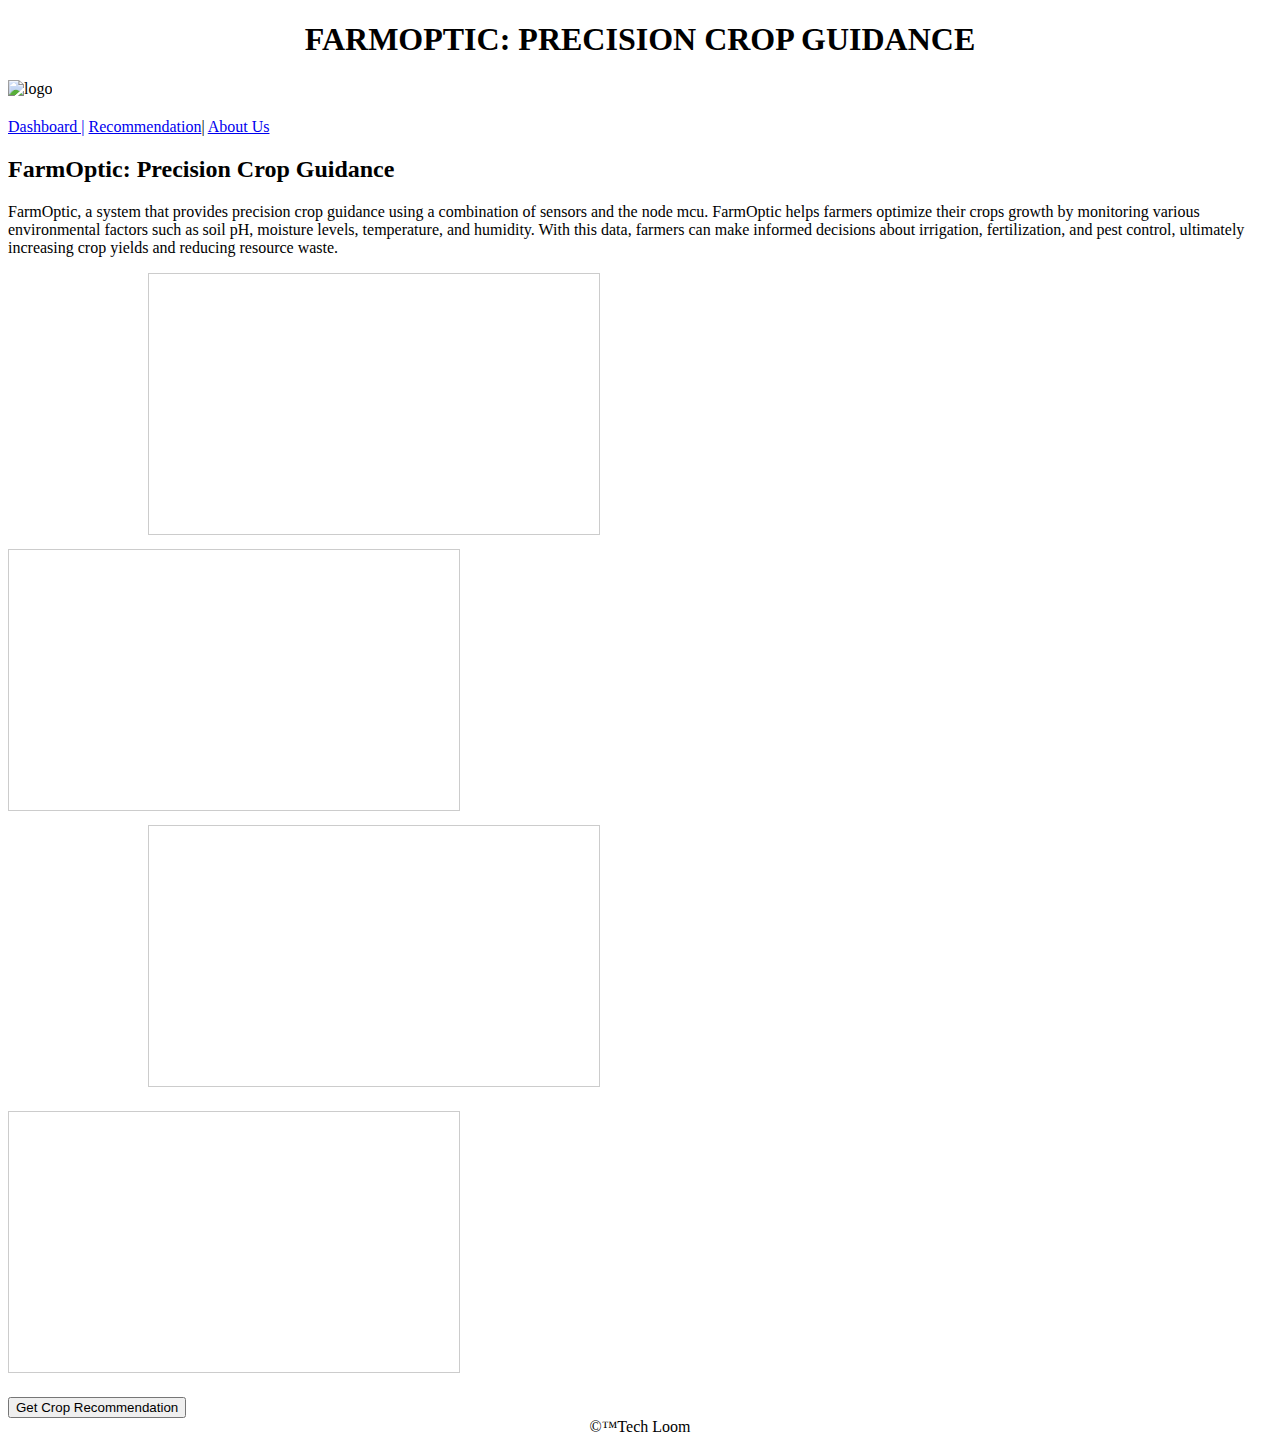
==== index.html @ dda3becd "Update index.html" ====
<!DOCTYPE html>
<html lang="en">

<head>
    <meta charset="UTF-8">
    <meta name="viewport" content="width=device-width, initial-scale=1.0">
    <title>FarmOptic</title>
    <link rel="stylesheet" href="style.css">
    <style>
        header {
            margin-bottom: 20px;
        }

        .iframe-container1 {         
            margin-bottom: 10px;
            margin-left: 140px;
        }

        .iframe-container2 {
            margin-bottom: 10px;
            margin-right: 140px;
        }

        .iframe-container3 {
            margin-bottom: 20px;
            margin-left: 140px;
        }

        .iframe-container4 {
            margin-bottom: 20px;
            margin-right: 140px;
        }
    </style>
</head>

<body>
    <header>
        <div class="title">
            <h1 align="center">FARMOPTIC: PRECISION CROP GUIDANCE</h1>
        </div>
        <div class="logo">
            <img src="Logo.jpg" alt="logo" width="200" height="200">
        </div>
    </header>
    <nav>
        <a href="/index.html">Dashboard |</a>
        <a href="/recommendation.html">Recommendation</a>|
        <a href="/aboutus.html">About Us </a>
    </nav>
    <aside>
        <h2>FarmOptic: Precision Crop Guidance</h2>
        <p>FarmOptic, a system that provides precision crop guidance using a combination of sensors and the node mcu.
            FarmOptic helps farmers optimize their crops growth by monitoring various environmental factors such as soil
            pH, moisture levels, temperature, and humidity. With this data, farmers can make informed decisions about
            irrigation, fertilization, and pest control, ultimately increasing crop yields and reducing resource waste.
        </p>
    </aside>
    <div class="container">
        <div class="iframe-container1">
            <iframe width="450" height="260" style="border: 1px solid #cccccc;"
                src="https://thingspeak.com/channels/2473945/charts/1?bgcolor=%23ffffff&color=%23d62020&dynamic=true&results=60&title=Temperature+Data&type=line"></iframe>
        </div>
        <div class="iframe-container2">
            <iframe width="450" height="260" style="border: 1px solid #cccccc;"
                src="https://thingspeak.com/channels/2473945/charts/2?bgcolor=%23ffffff&color=%23d62020&dynamic=true&results=60&type=line&update=15"></iframe>
        </div>
        <div class="iframe-container3">
            <iframe width="450" height="260" style="border: 1px solid #cccccc;"
                src="https://thingspeak.com/channels/2473945/charts/3?bgcolor=%23ffffff&color=%23d62020&dynamic=true&results=60&type=line&update=15"></iframe>
        </div>
        <div class="iframe-container4">
            <iframe width="450" height="260" style="border: 1px solid #cccccc;"
                src="https://thingspeak.com/channels/2473945/charts/4?bgcolor=  %23ffffff&color=%23d62020&dynamic=true&results=60&type=line&update=15"></iframe>
        </div>

    </div>
    <button onclick="sendRequest()">Get Crop Recommendation</button>
    <script>
        function sendRequest() {
          var xhr = new XMLHttpRequest();
          xhr.open("GET", "https://api.thingspeak.com/update?api_key=NFYLDC4OKS7Z3MAQ&field1=1", true);
          //window.open("https://io.adafruit.com/BOENmay/dashboards/farm-optic?kiosk=true");
          xhr.onreadystatechange = function () {
            if (xhr.readyState === 4 && xhr.status === 200) {
              console.log("GET request sent successfully!");
              // You can add further actions here upon successful request completion
            } else {
              console.error("Error sending GET request!");
              // You can handle errors here if needed
            }
          };
          xhr.send();
        }
      </script>

</body>
<footer align="center">&copy;&trade;Tech Loom</footer>
</html>
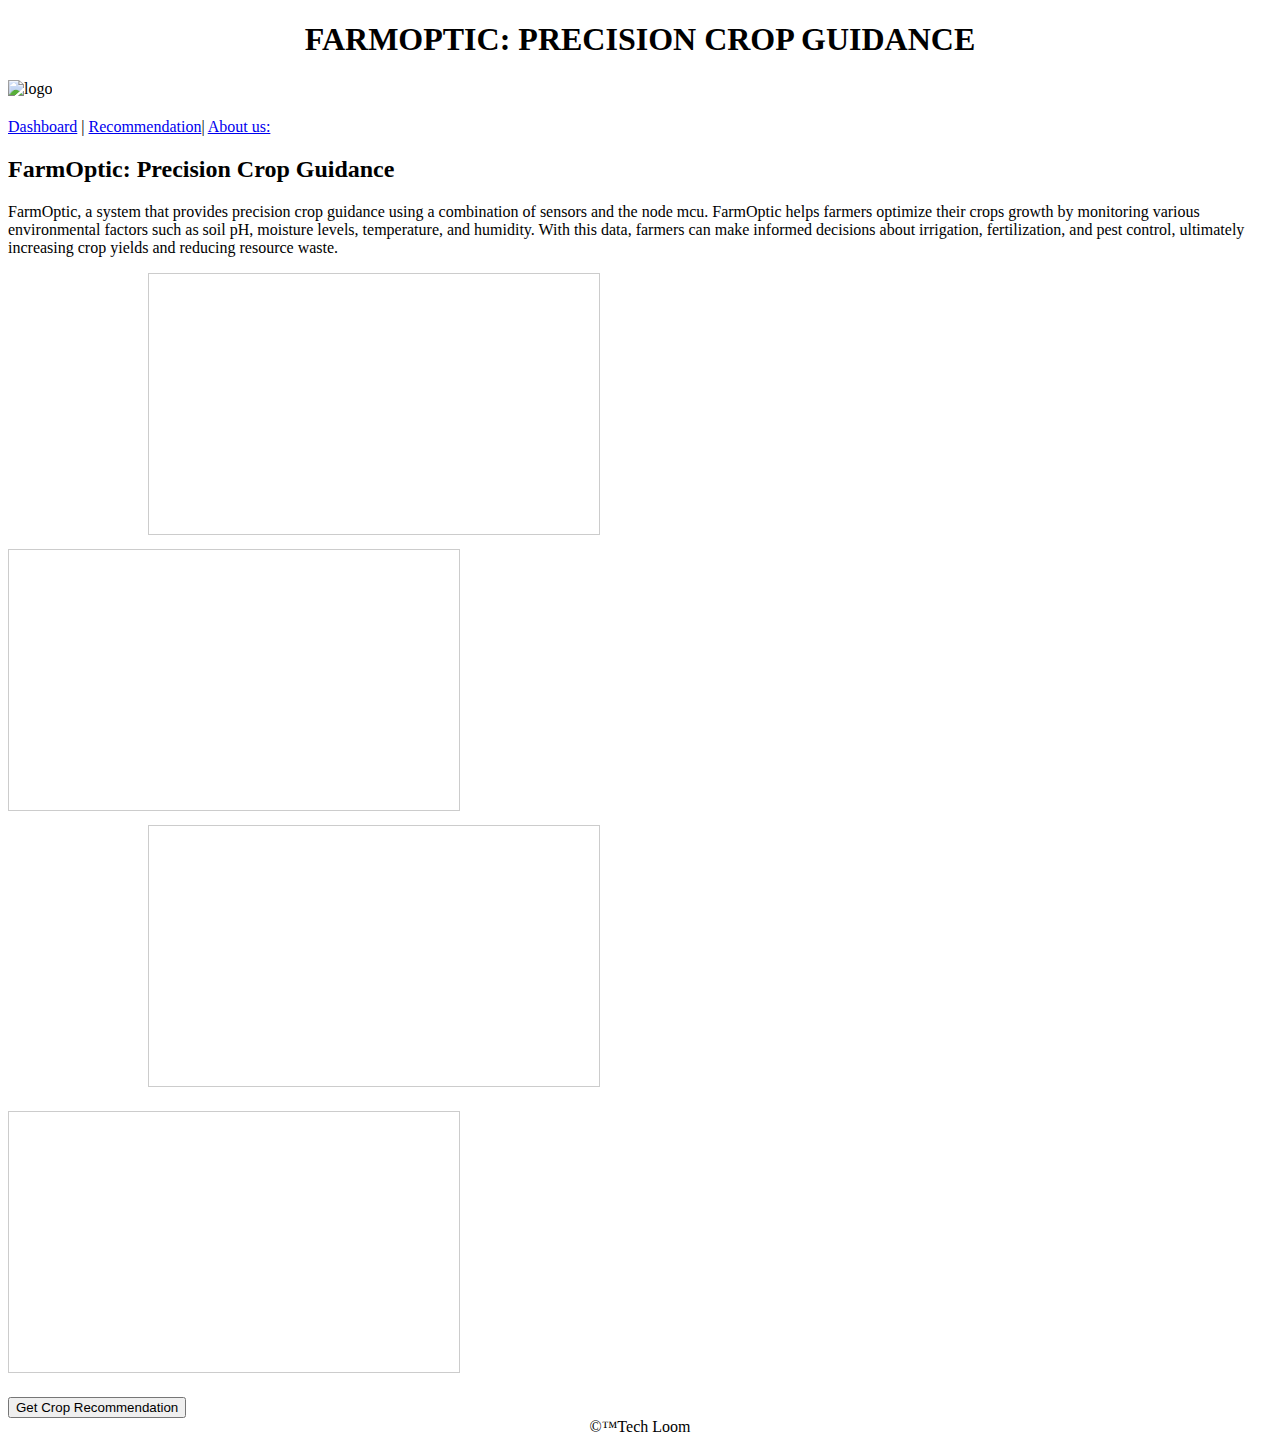
==== commit 5dd46438: "test navbar" ====
--- a/index.html
+++ b/index.html
@@ -43,9 +43,9 @@
         </div>
     </header>
     <nav>
-        <a href="/index.html">Dashboard |</a>
-        <a href="/recommendation.html">Recommendation</a>|
-        <a href="/aboutus.html">About Us </a>
+        <a href="https://devel0peryash.github.io/Farm_Optic/index.html">Dashboard</a> |
+        <a href="https://devel0peryash.github.io/Farm_Optic/recommendation.html">Recommendation</a>|
+        <a href="https://devel0peryash.github.io/Farm_Optic/aboutus.html">About us:</a>
     </nav>
     <aside>
         <h2>FarmOptic: Precision Crop Guidance</h2>
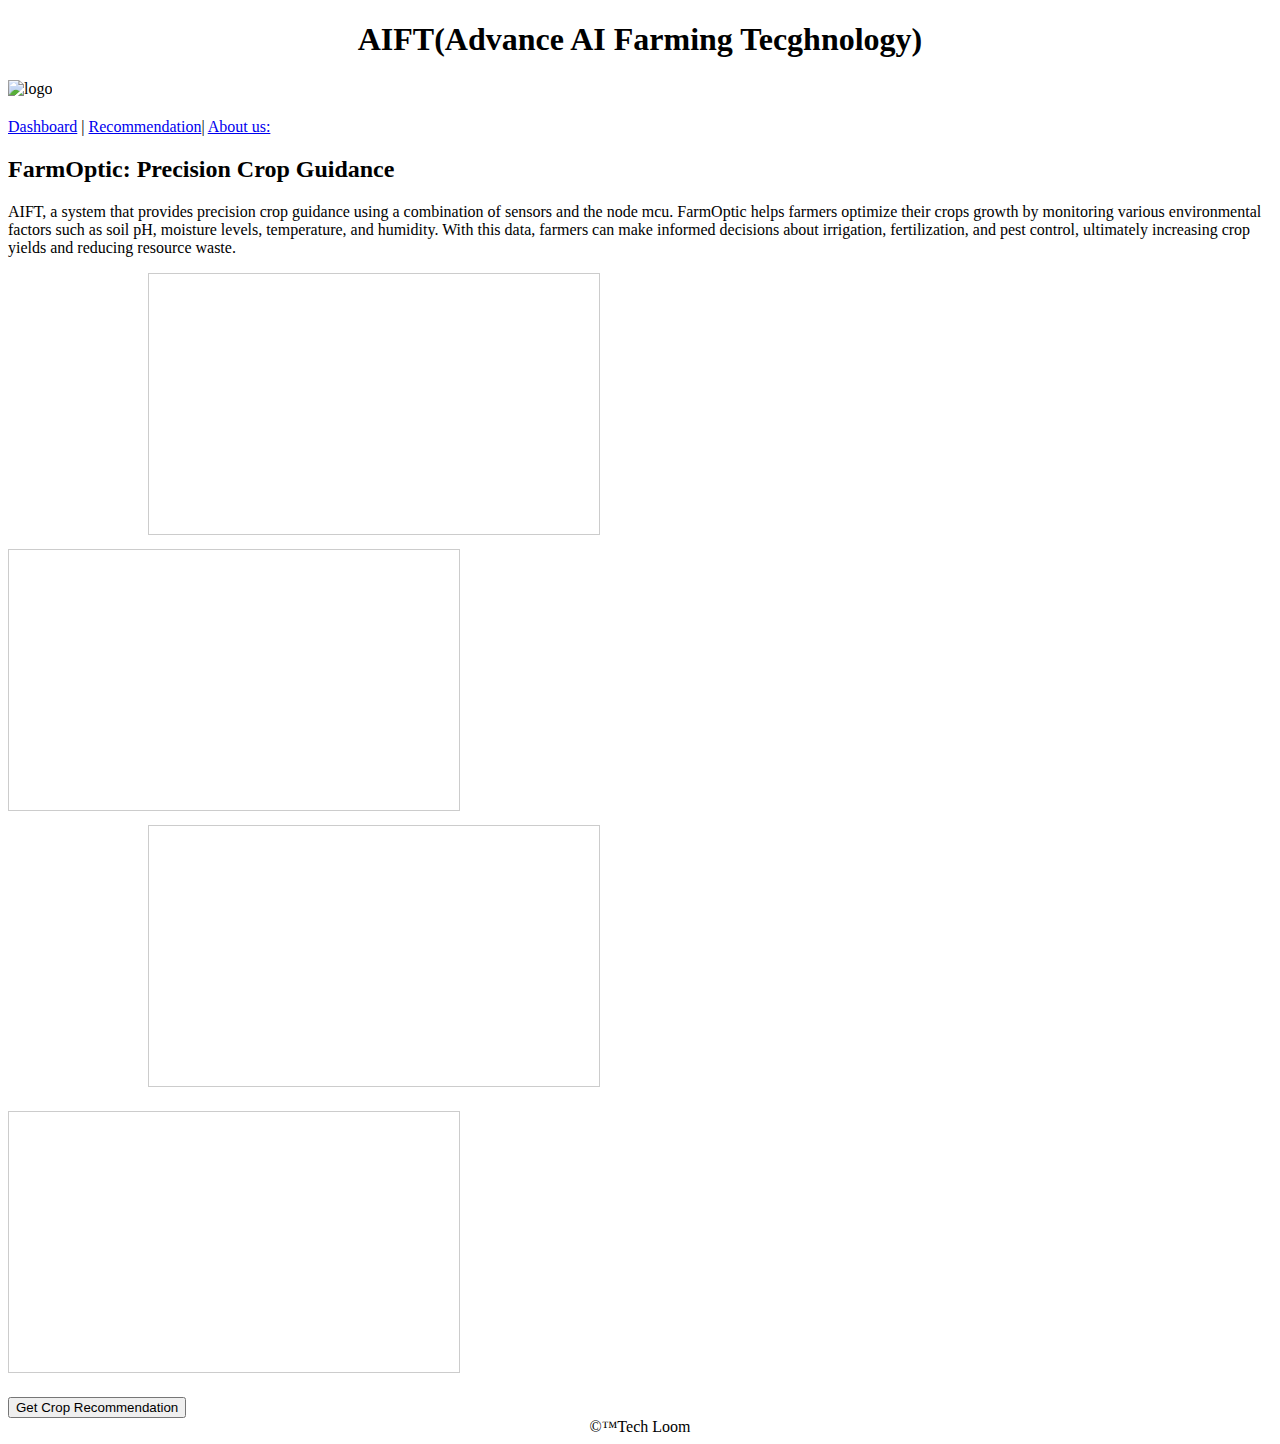
==== commit 0d346e87: "new name index.html" ====
--- a/index.html
+++ b/index.html
@@ -36,7 +36,7 @@
 <body>
     <header>
         <div class="title">
-            <h1 align="center">FARMOPTIC: PRECISION CROP GUIDANCE</h1>
+            <h1 align="center">AIFT(Advance AI Farming Tecghnology)</h1>
         </div>
         <div class="logo">
             <img src="Logo.jpg" alt="logo" width="200" height="200">
@@ -49,7 +49,7 @@
     </nav>
     <aside>
         <h2>FarmOptic: Precision Crop Guidance</h2>
-        <p>FarmOptic, a system that provides precision crop guidance using a combination of sensors and the node mcu.
+        <p>AIFT, a system that provides precision crop guidance using a combination of sensors and the node mcu.
             FarmOptic helps farmers optimize their crops growth by monitoring various environmental factors such as soil
             pH, moisture levels, temperature, and humidity. With this data, farmers can make informed decisions about
             irrigation, fertilization, and pest control, ultimately increasing crop yields and reducing resource waste.
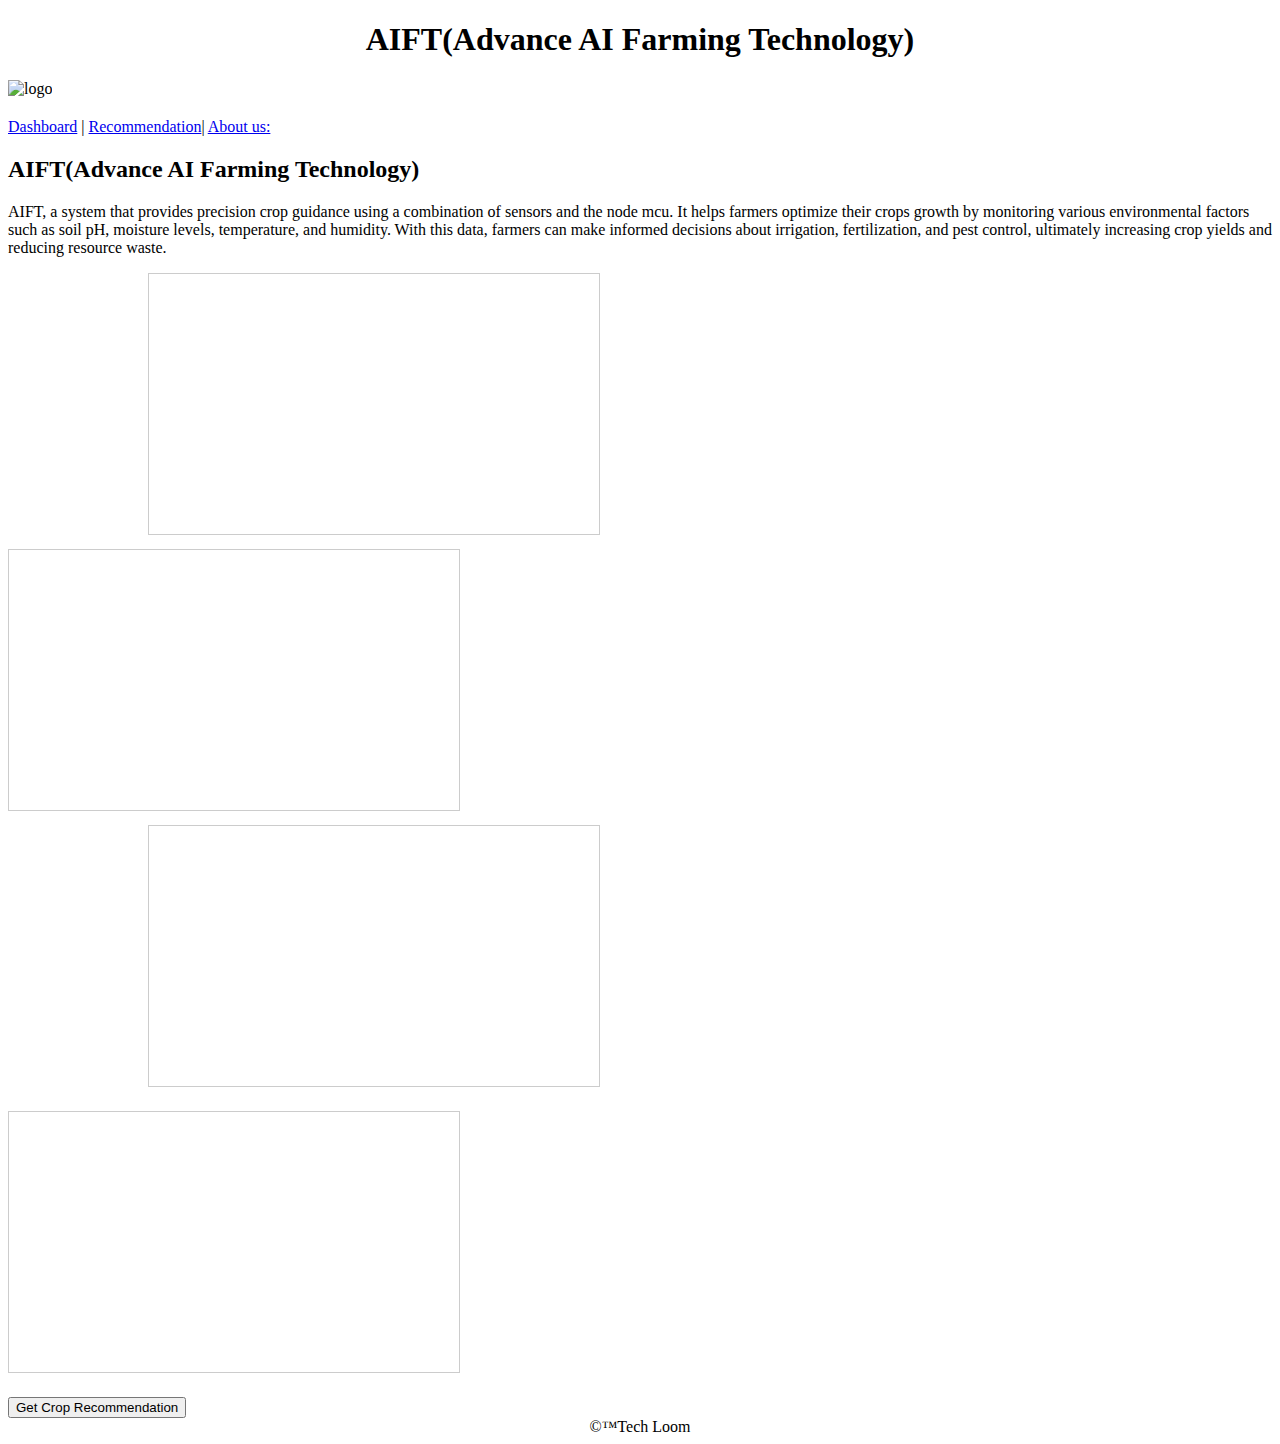
==== commit 39d8c0f4: "Update index.html" ====
--- a/index.html
+++ b/index.html
@@ -36,7 +36,7 @@
 <body>
     <header>
         <div class="title">
-            <h1 align="center">AIFT(Advance AI Farming Tecghnology)</h1>
+            <h1 align="center">AIFT(Advance AI Farming Technology)</h1>
         </div>
         <div class="logo">
             <img src="Logo.jpg" alt="logo" width="200" height="200">
@@ -48,9 +48,9 @@
         <a href="https://devel0peryash.github.io/Farm_Optic/aboutus.html">About us:</a>
     </nav>
     <aside>
-        <h2>FarmOptic: Precision Crop Guidance</h2>
+        <h2>AIFT(Advance AI Farming Technology)</h2>
         <p>AIFT, a system that provides precision crop guidance using a combination of sensors and the node mcu.
-            FarmOptic helps farmers optimize their crops growth by monitoring various environmental factors such as soil
+            It helps farmers optimize their crops growth by monitoring various environmental factors such as soil
             pH, moisture levels, temperature, and humidity. With this data, farmers can make informed decisions about
             irrigation, fertilization, and pest control, ultimately increasing crop yields and reducing resource waste.
         </p>
